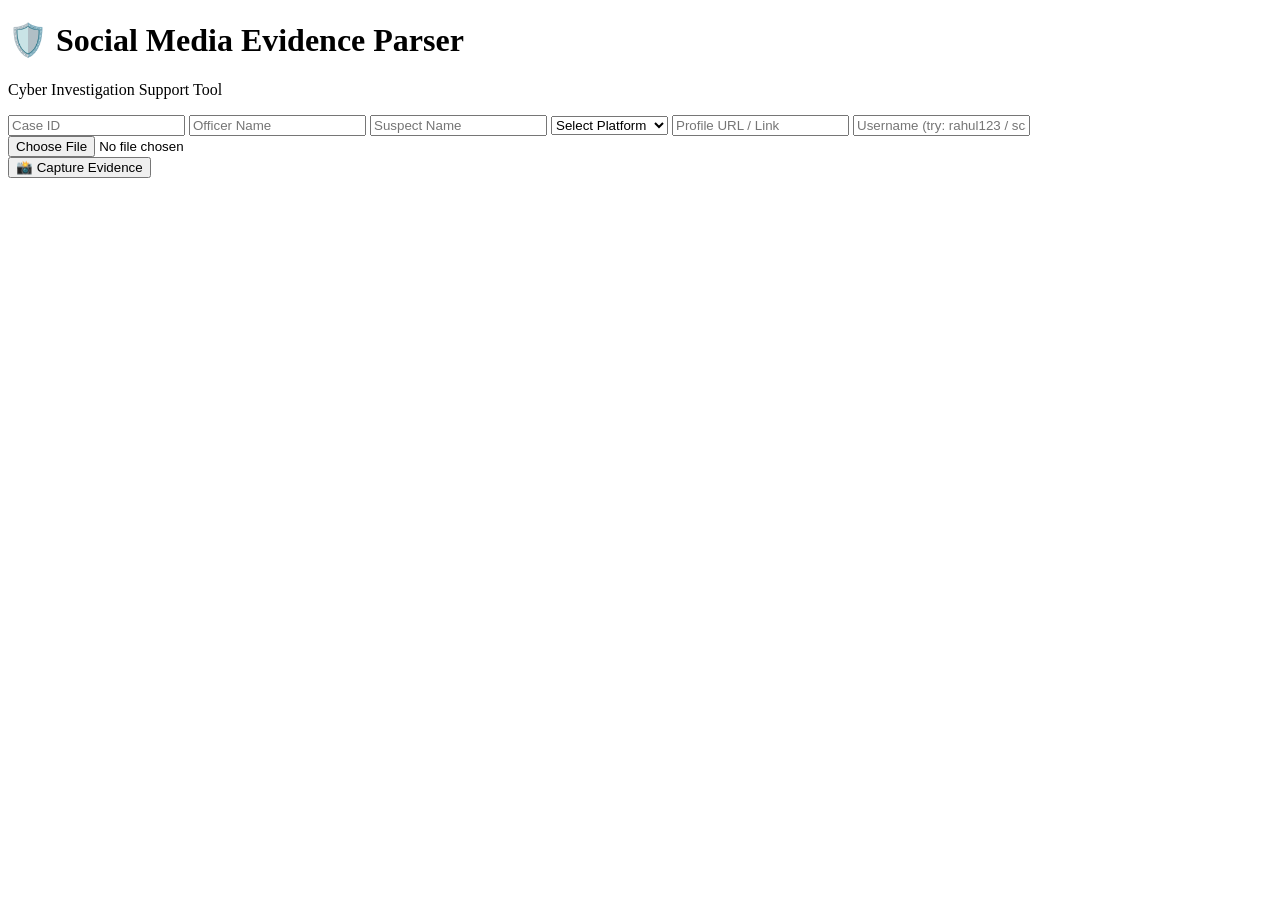
==== templates/index.html @ 56968a27 "Initial project upload" ====
<!DOCTYPE html>
<html lang="en">
<head>
    <meta charset="UTF-8">
    <title>Social Media Evidence Parser</title>
    <link rel="stylesheet" href="{{ url_for('static', filename='style.css') }}">
</head>
<body class="home-page">

    <div class="main-container">
        <div class="form-card">
            <h1>🛡️ Social Media Evidence Parser</h1>
            <p class="subtitle">Cyber Investigation Support Tool</p>

            <form action="/process" method="POST" enctype="multipart/form-data">
                <div class="form-grid">
                    <input type="text" name="case_id" placeholder="Case ID" required>
                    <input type="text" name="officer_name" placeholder="Officer Name" required>

                    <input type="text" name="suspect_name" placeholder="Suspect Name" required>
                    <select name="platform" required>
                        <option value="">Select Platform</option>
                        <option>Facebook</option>
                        <option>Instagram</option>
                        <option>Twitter / X</option>
                        <option>Telegram</option>
                        <option>WhatsApp</option>
                        <option>Google Account</option>
                    </select>

                    <input type="text" name="profile_url" placeholder="Profile URL / Link" required>
                    <input type="text" name="username" placeholder="Username (try: rahul123 / scammer01 / testuser)" required>

                    <input type="file" name="profile_image" accept="image/*">
                </div>

                <div class="btn-center">
                    <button type="submit" class="main-btn">📸 Capture Evidence</button>
                </div>
            </form>
        </div>
    </div>

</body>
</html>
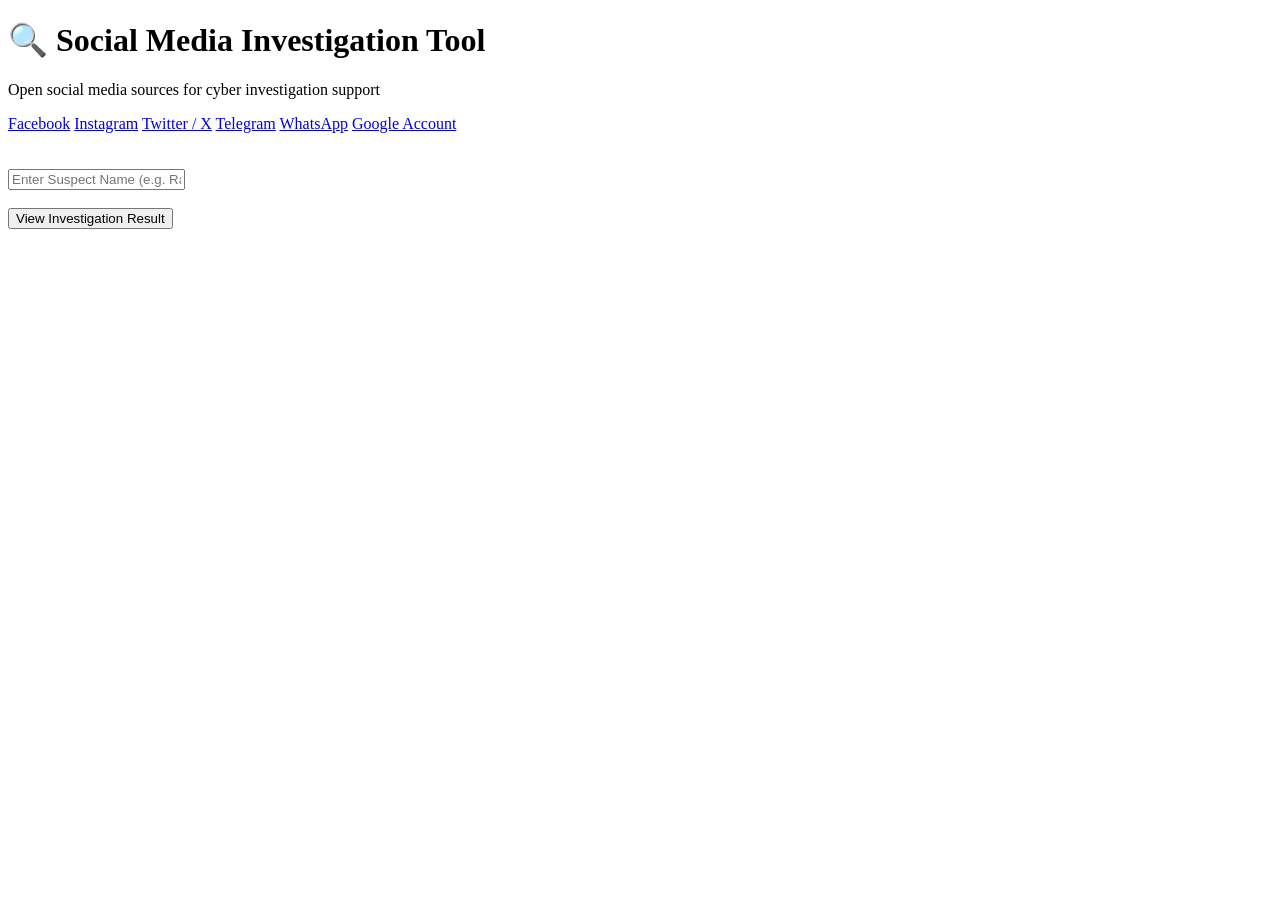
==== commit 48f33e60: "Initial project upload" ====
--- a/templates/index.html
+++ b/templates/index.html
@@ -2,43 +2,32 @@
 <html lang="en">
 <head>
     <meta charset="UTF-8">
-    <title>Social Media Evidence Parser</title>
+    <meta name="viewport" content="width=device-width, initial-scale=1.0">
+    <title>Social Media Investigation Tool</title>
     <link rel="stylesheet" href="{{ url_for('static', filename='style.css') }}">
 </head>
-<body class="home-page">
+<body>
 
-    <div class="main-container">
-        <div class="form-card">
-            <h1>🛡️ Social Media Evidence Parser</h1>
-            <p class="subtitle">Cyber Investigation Support Tool</p>
+    <div class="container">
+        <h1>🔍 Social Media Investigation Tool</h1>
+        <p>Open social media sources for cyber investigation support</p>
 
-            <form action="/process" method="POST" enctype="multipart/form-data">
-                <div class="form-grid">
-                    <input type="text" name="case_id" placeholder="Case ID" required>
-                    <input type="text" name="officer_name" placeholder="Officer Name" required>
+        <div class="button-group">
+            <a href="https://www.facebook.com" target="_blank" class="btn">Facebook</a>
+            <a href="https://www.instagram.com" target="_blank" class="btn">Instagram</a>
+            <a href="https://x.com" target="_blank" class="btn">Twitter / X</a>
+            <a href="https://web.telegram.org" target="_blank" class="btn">Telegram</a>
+            <a href="https://web.whatsapp.com" target="_blank" class="btn">WhatsApp</a>
+            <a href="https://myaccount.google.com" target="_blank" class="btn">Google Account</a>
+        </div>
 
-                    <input type="text" name="suspect_name" placeholder="Suspect Name" required>
-                    <select name="platform" required>
-                        <option value="">Select Platform</option>
-                        <option>Facebook</option>
-                        <option>Instagram</option>
-                        <option>Twitter / X</option>
-                        <option>Telegram</option>
-                        <option>WhatsApp</option>
-                        <option>Google Account</option>
-                    </select>
+        <br><br>
 
-                    <input type="text" name="profile_url" placeholder="Profile URL / Link" required>
-                    <input type="text" name="username" placeholder="Username (try: rahul123 / scammer01 / testuser)" required>
-
-                    <input type="file" name="profile_image" accept="image/*">
-                </div>
-
-                <div class="btn-center">
-                    <button type="submit" class="main-btn">📸 Capture Evidence</button>
-                </div>
-            </form>
-        </div>
+        <form action="/result" method="POST">
+            <input type="text" name="suspect_name" placeholder="Enter Suspect Name (e.g. Rahul Patil)" required>
+            <br><br>
+            <button type="submit" class="result-btn">View Investigation Result</button>
+        </form>
     </div>
 
 </body>
